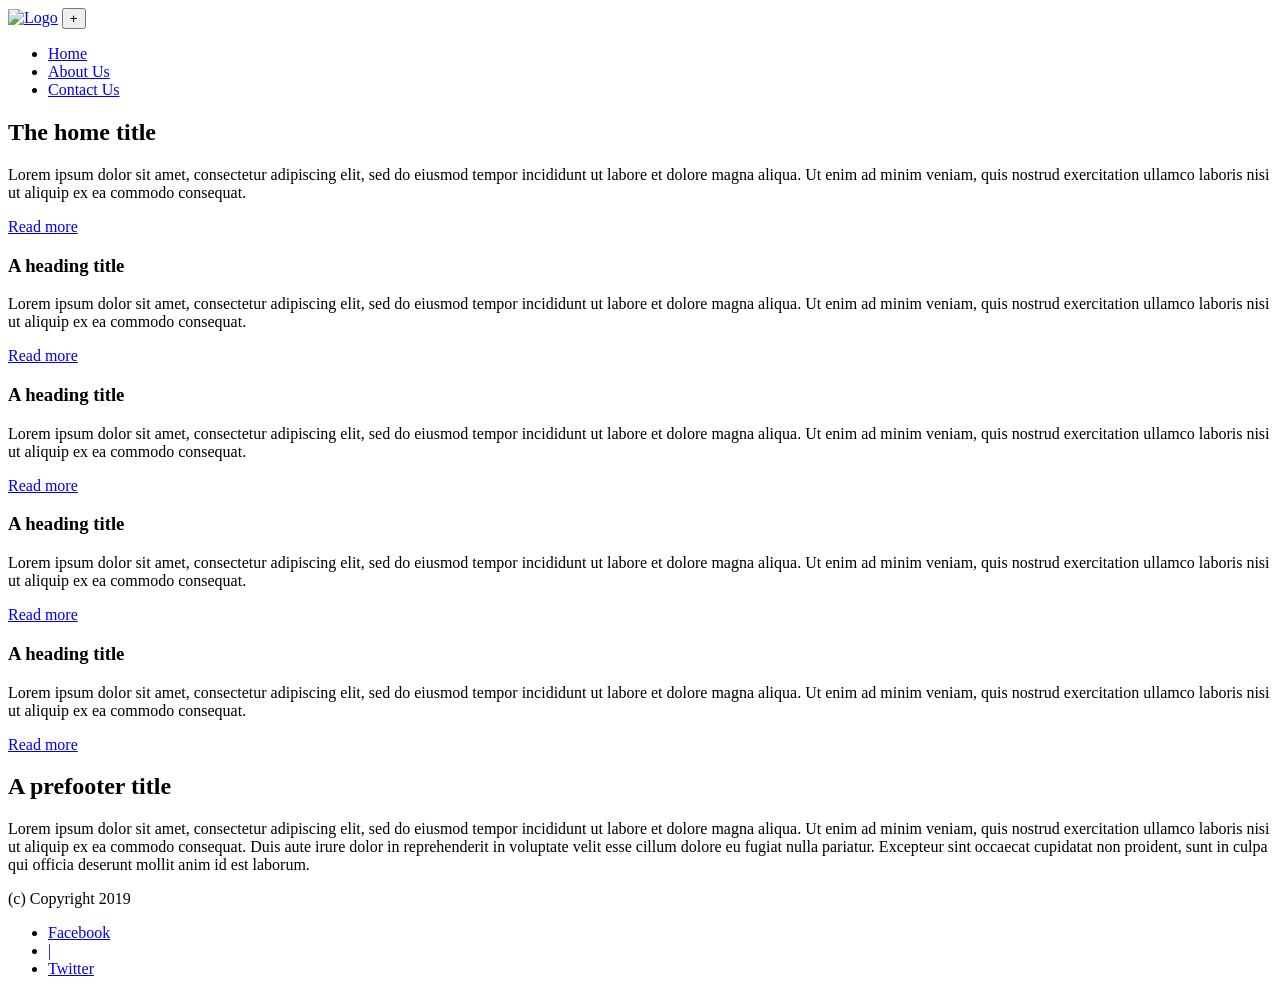
==== common/html/home.html @ 096c3357 "updates" ====
<!doctype html>
<html lang="en">
  <head>
    <meta http-equiv="content-type" content="text/html; charset=UTF-8"/>
    <meta http-equiv="X-UA-Compatible" content="IE=edge" />
    <meta name="viewport" content="width=device-width,initial-scale=1.0"/>
    <!-- The above 3 meta tags *must* come first in the head; any other head content must come *after* these tags -->
    
    <title>Index</title>
    
    <link rel="stylesheet" href="common/css/global.css" type="text/css" />
  </head>
  <body>    
    <header class="bg-primary">
      <div class="container">
        <div class="row">
          <div class="col-1">
            <div class="header logo">
              <a href="index.php" title="Home"><img src="common/img/logo.png" alt="Logo" /></a>
              
              <button id="navbar-toggle" data-toggle="active" data-target="#navbar" type="button" class="toggle-btn bg-secondary visible-xs">
                <span>+</span>
              </button>
            </div>
          
            <nav id="navbar">
              <ul class="nav-menu">
                <li><a href="#">Home</a></li>
                <li><a href="#">About Us</a></li>
                <li><a href="#">Contact Us</a></li>
              </ul>
            </nav>
          </div>
        </div>
      </div>
    </header>
    <section class="body bg-hero">
      <div class="container">
        <div class="row">
          <div class="col-2">
            <h1 class="color-primary">
              The home title
            </h1>
            
            <p>
              Lorem ipsum dolor sit amet, consectetur adipiscing elit, sed do eiusmod tempor incididunt ut labore et dolore magna aliqua. Ut enim ad minim veniam, quis nostrud exercitation ullamco laboris nisi ut aliquip ex ea commodo consequat. 
            </p>
            
            <p class="text-center-xs">
              <a href="#" title="Read more" class="btn btn-primary">Read more</a>
            </p>
          </div>
        </div>
      </div>
    </section>
    
    <section class="content">
      <div class="container">
        <div class="row">
          <div class="col-2">
            <h3 class="color-secondary">
              A heading title
            </h3>
                
            <p>
              Lorem ipsum dolor sit amet, consectetur adipiscing elit, sed do eiusmod tempor incididunt ut labore et dolore magna aliqua. Ut enim ad minim veniam, quis nostrud exercitation ullamco laboris nisi ut aliquip ex ea commodo consequat.
            </p>
              
            <p class="text-center-xs">
              <a href="#" title="Read more" class="btn btn-primary">Read more</a>
            </p>
          </div>
              
          <div class="col-2">
            <h3 class="color-secondary">
              A heading title
            </h3>
              
            <p>
              Lorem ipsum dolor sit amet, consectetur adipiscing elit, sed do eiusmod tempor incididunt ut labore et dolore magna aliqua. Ut enim ad minim veniam, quis nostrud exercitation ullamco laboris nisi ut aliquip ex ea commodo consequat.
            </p>
              
            <p class="text-center-xs">
              <a href="#" title="Read more" class="btn btn-primary">Read more</a>
            </p>
          </div>
        </div>
        
        <div class="row">
          <div class="col-2">
            <h3 class="color-secondary">
              A heading title
            </h3>
                
            <p>
              Lorem ipsum dolor sit amet, consectetur adipiscing elit, sed do eiusmod tempor incididunt ut labore et dolore magna aliqua. Ut enim ad minim veniam, quis nostrud exercitation ullamco laboris nisi ut aliquip ex ea commodo consequat.
            </p>
              
            <p class="text-center-xs">
              <a href="#" title="Read more" class="btn btn-primary">Read more</a>
            </p>
          </div>
              
          <div class="col-2">
            <h3 class="color-secondary">
              A heading title
            </h3>
              
            <p>
              Lorem ipsum dolor sit amet, consectetur adipiscing elit, sed do eiusmod tempor incididunt ut labore et dolore magna aliqua. Ut enim ad minim veniam, quis nostrud exercitation ullamco laboris nisi ut aliquip ex ea commodo consequat.
            </p>
              
            <p class="text-center-xs">
              <a href="#" title="Read more" class="btn btn-primary">Read more</a>
            </p>
          </div>
        </div>
      </div>
    </section>
    <footer class="bg-secondary">
      <div class="pre-bottom">
        <div class="container">
          <div class="row">
            <div class="col-1">
              <h2 class="color-white">
                A prefooter title
              </h2>
              
              <p class="color-white">
                Lorem ipsum dolor sit amet, consectetur adipiscing elit, sed do eiusmod tempor incididunt ut labore et dolore magna aliqua. Ut enim ad minim veniam, quis nostrud exercitation ullamco laboris nisi ut aliquip ex ea commodo consequat. Duis aute irure dolor in reprehenderit in voluptate velit esse cillum dolore eu fugiat nulla pariatur. Excepteur sint occaecat cupidatat non proident, sunt in culpa qui officia deserunt mollit anim id est laborum.
              </p>
            </div>
          </div>
        </div>
      </div>
      
      <div class="bottom bg-tertiary">
        <div class="container">
          <div class="row">
            <div class="col-2">
              <p class="color-white text-center-xs">
                (c) Copyright 2019
              </p>
            </div>
            <div class="col-2">
              <nav>
                <ul class="social-links">
                  <li><a href="#" class="color-white">Facebook</a></li>
                  <li><a href="#" class="color-white">|</a></li>
                  <li><a href="#" class="color-white">Twitter</a></li>
                </ul>
              </nav>
            </div>
          </div>
        </div>
      </div>
    </footer>  
  </body>
</html>
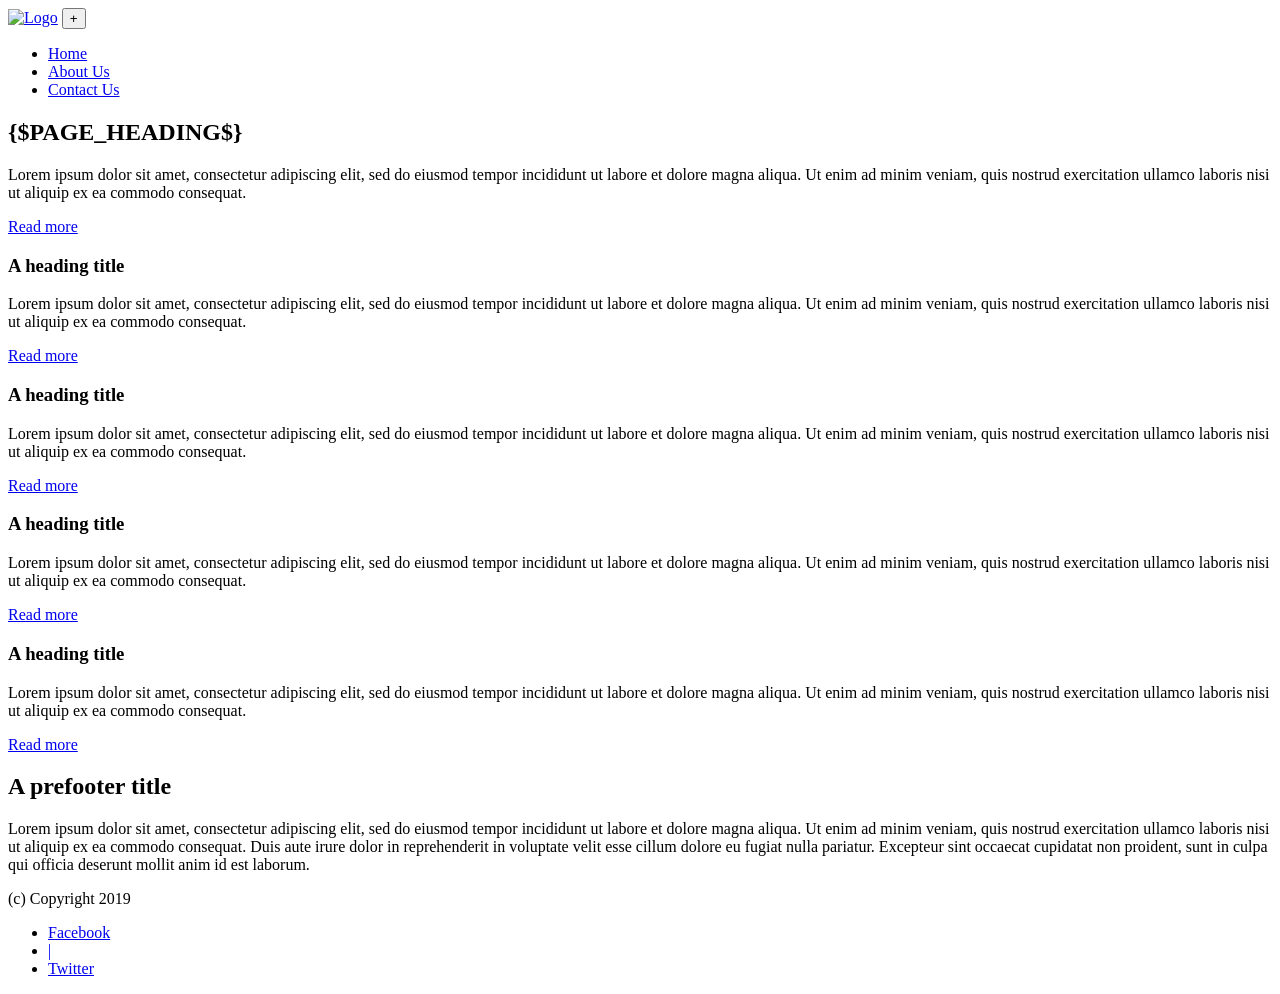
==== commit 1ea750a5: "updates" ====
--- a/common/html/home.html
+++ b/common/html/home.html
@@ -39,7 +39,7 @@
         <div class="row">
           <div class="col-2">
             <h1 class="color-primary">
-              The home title
+              {$PAGE_HEADING$}
             </h1>
             
             <p>
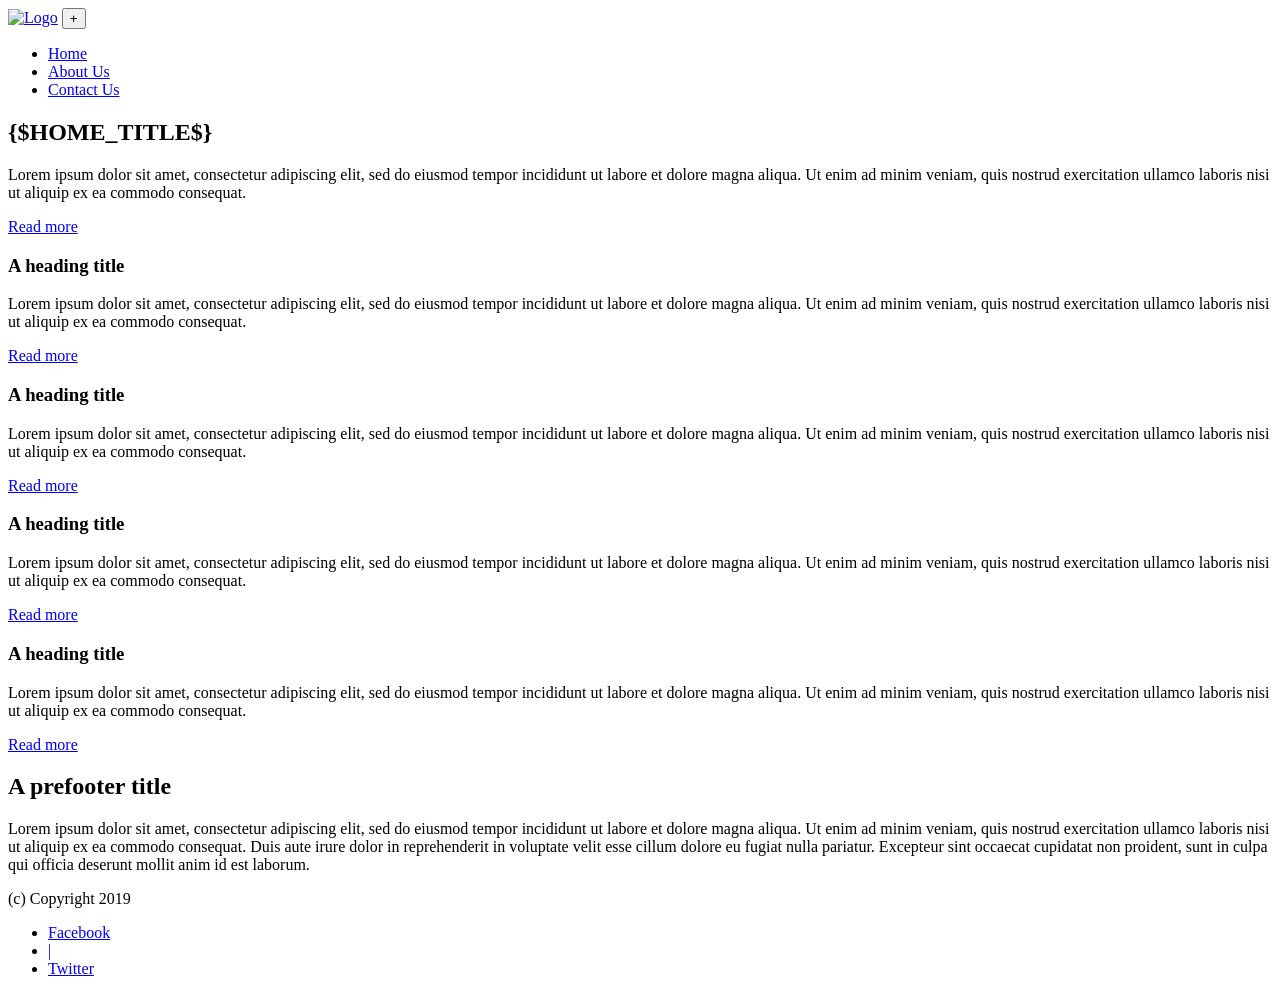
==== commit 7f40a480: "updates" ====
--- a/common/html/home.html
+++ b/common/html/home.html
@@ -6,17 +6,17 @@
     <meta name="viewport" content="width=device-width,initial-scale=1.0"/>
     <!-- The above 3 meta tags *must* come first in the head; any other head content must come *after* these tags -->
     
-    <title>Index</title>
+    <title>{$PAGE_TITLE$}</title>
     
-    <link rel="stylesheet" href="common/css/global.css" type="text/css" />
+    <link rel="stylesheet" href="{$MEDIA$}/css/global.css" type="text/css" />
   </head>
-  <body>    
+  <body id="home">    
     <header class="bg-primary">
       <div class="container">
         <div class="row">
           <div class="col-1">
             <div class="header logo">
-              <a href="index.php" title="Home"><img src="common/img/logo.png" alt="Logo" /></a>
+              <a href="{$SITE_ROOT$}" title="Home"><img src="{$MEDIA$}/img/logo.png" alt="Logo" /></a>
               
               <button id="navbar-toggle" data-toggle="active" data-target="#navbar" type="button" class="toggle-btn bg-secondary visible-xs">
                 <span>+</span>
@@ -39,7 +39,7 @@
         <div class="row">
           <div class="col-2">
             <h1 class="color-primary">
-              {$PAGE_HEADING$}
+              {$HOME_TITLE$}
             </h1>
             
             <p>
